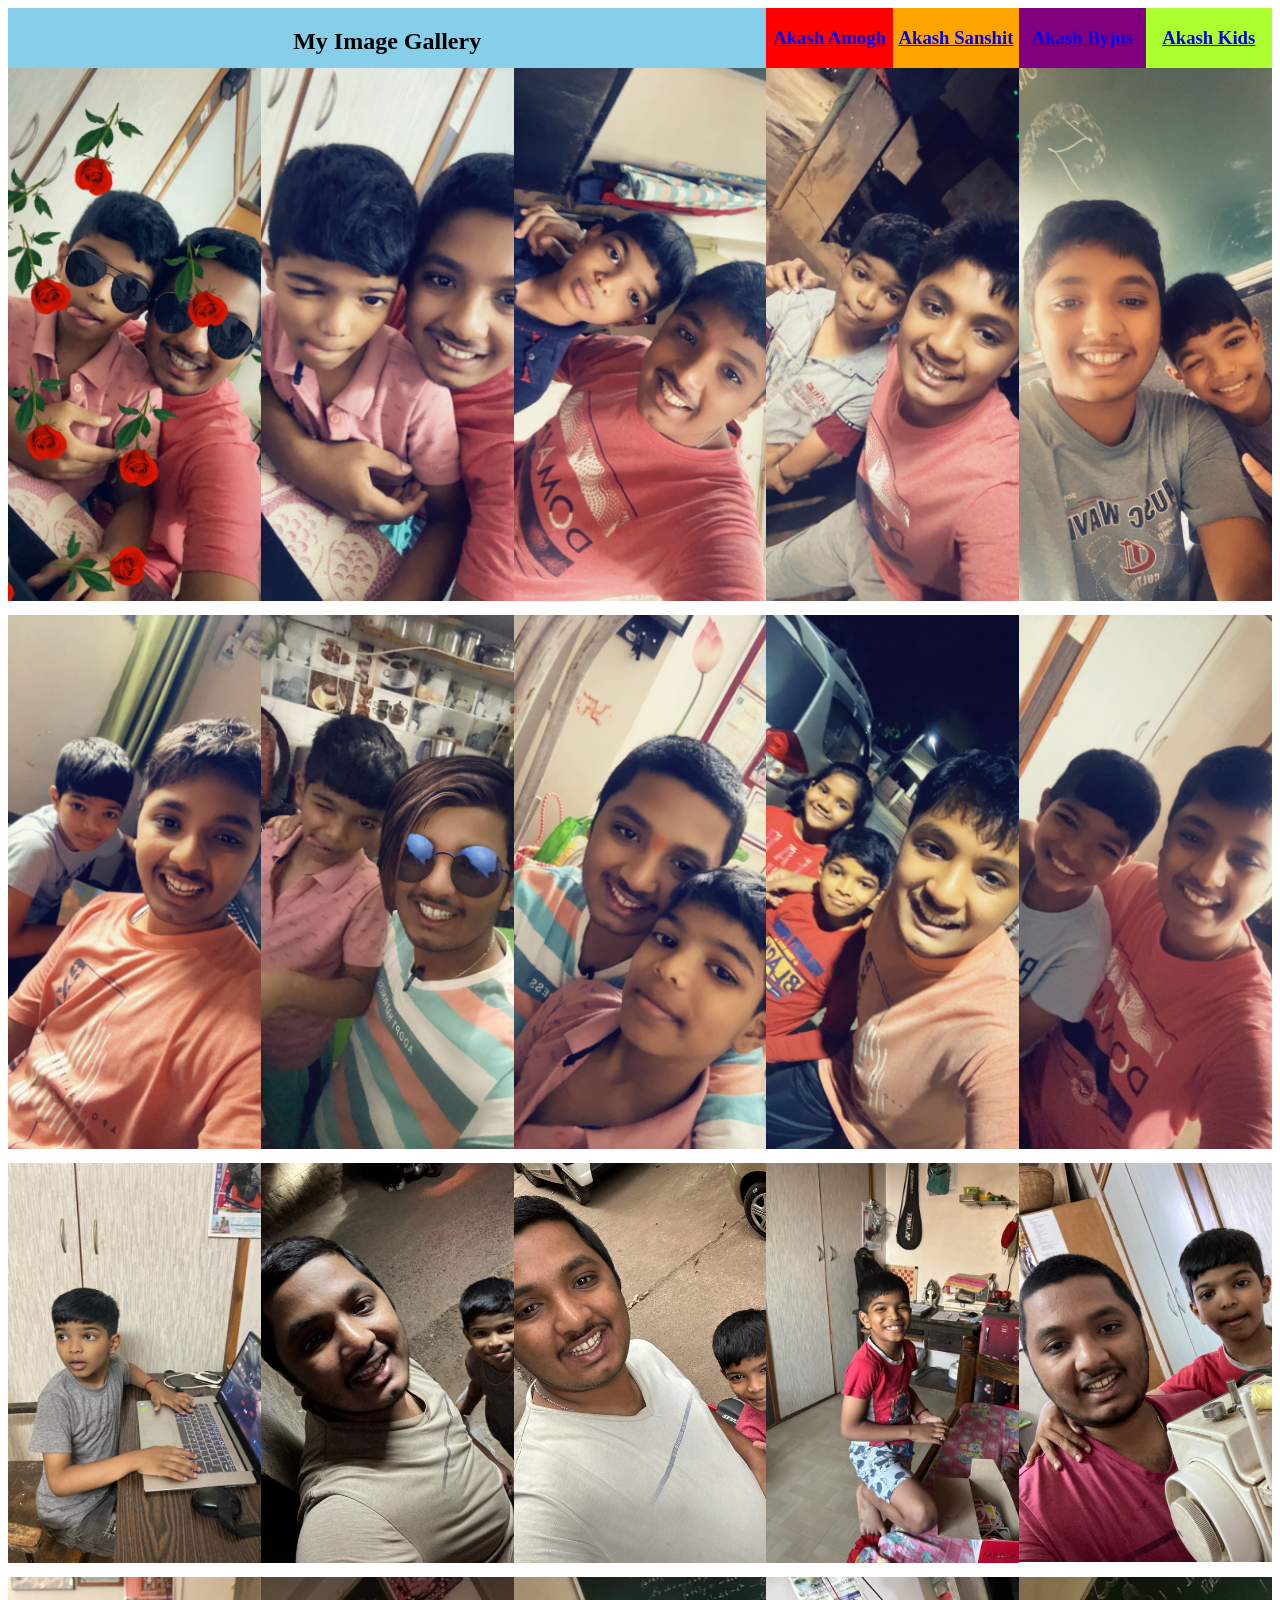
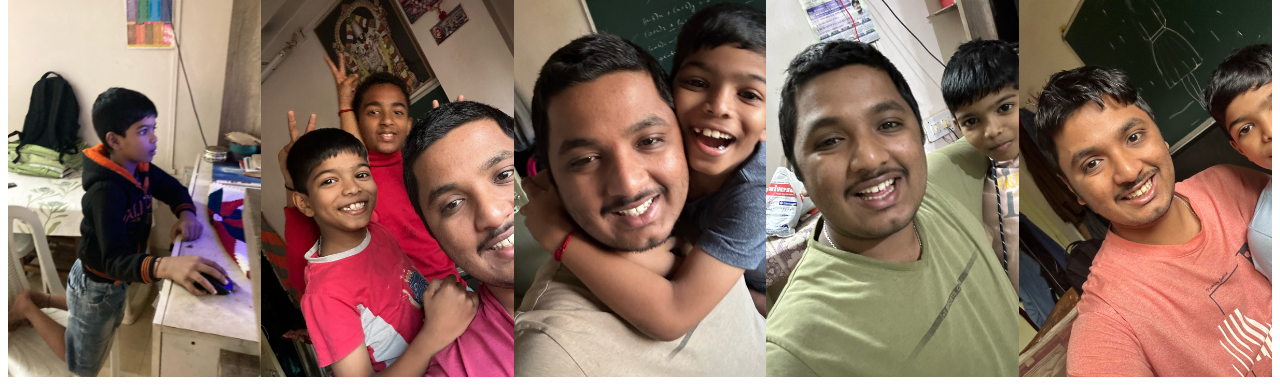
==== index.html @ 610f6453 "d21alyvh0o2f9q" ====
<!DOCTYPE html>
<html lang="en">
  <head>
    <meta charset="UTF-8" />
    <title>Image Gallery</title>
    <link rel="stylesheet" href="./style.css" />
  </head>

  <body>
    <div class="container">
      <div class="heading"><h2><strong>My Image Gallery</strong></h2></div>
      <div class="link1"><a href="./index.html"><h3>Akash Amogh</h3></a></div>
      <div class="link2"><a href="./index2.html"><h3>Akash Sanshit</h3></a></div>
      <div class="link3"><a href="./index3.html"><h3>Akash Byjus</h3></a></div>
      <div class="link4"><a href="./index4.html"><h3>Akash Kids</h3></a></div>
    </div>

     <div class="container">
      <div class="wrapper"><img src="./assets/IMG_0027.JPG" /></div>
      <div class="wrapper"><img src="./assets/IMG_0028.JPG" /></div>
      <div class="wrapper"><img src="./assets/IMG_0031.JPG" /></div>
      <div class="wrapper"><img src="./assets/IMG_0032.JPG" /></div>
      <div class="wrapper"><img src="./assets/IMG_0033.JPG" /></div>
    </div>

    <div class="gap"> </div>

    <div class="container">
      <div class="wrapper"><img src="./assets/IMG_0041.JPG" /></div>
      <div class="wrapper"><img src="./assets/IMG_0078.JPG" /></div>
      <div class="wrapper"><img src="./assets/IMG_0079.JPG" /></div>
      <div class="wrapper"><img src="./assets/IMG_0080.JPG" /></div>
      <div class="wrapper"><img src="./assets/IMG_0081.JPG" /></div>
    </div>

     <div class="gap"> </div>

    <div class="container">
      <div class="wrapper"><img src="./assets/ILSHE1120.JPG" /></div>
      <div class="wrapper"><img src="./assets/GORCE9852.JPG" /></div>
      <div class="wrapper"><img src="./assets/GIYIE9351.JPG" /></div>
      <div class="wrapper"><img src="./assets/WZJXE5981.JPG" /></div>
      <div class="wrapper"><img src="./assets/VHYRE4338.JPG" /></div>
    </div>

    <div class="gap"> </div>

    <div class="container">
      <div class="wrapper"><img src="./assets/QHLIE4825.JPG" /></div>
      <div class="wrapper"><img src="./assets/LMNVE9817.JPG" /></div>
      <div class="wrapper"><img src="./assets/UVQVE2646.JPG" /></div>
      <div class="wrapper"><img src="./assets/METWE0785.JPG" /></div>
      <div class="wrapper"><img src="./assets/PSTUE1760.JPG" /></div>
    </div>

</body>
---- style.css ----
.container{
    display: flex;
    justify-content: space-between;
    text-align: center;
}

.heading{
    background-color: skyblue;
    height: 60px;
    width: 60%;
}

.link1{
    background-color: red;
    height: 60px;
    width: 10%
}
.link2{
    background-color: orange;
    height: 60px;
    width: 10% 
}
.link3{
    background-color: purple;
    height: 60px;
    width: 10% 
}
.link4{
    background-color: greenyellow;
    height: 60px;
    width: 10% 
}

img{
    width: 300px;
}

.gap{
    height: 10px;
}

.wrapper{
    overflow: hidden;
}

.wrapper img {
    transition: scale 400ms;
}

.wrapper:hover img{
    scale: 120%;
}
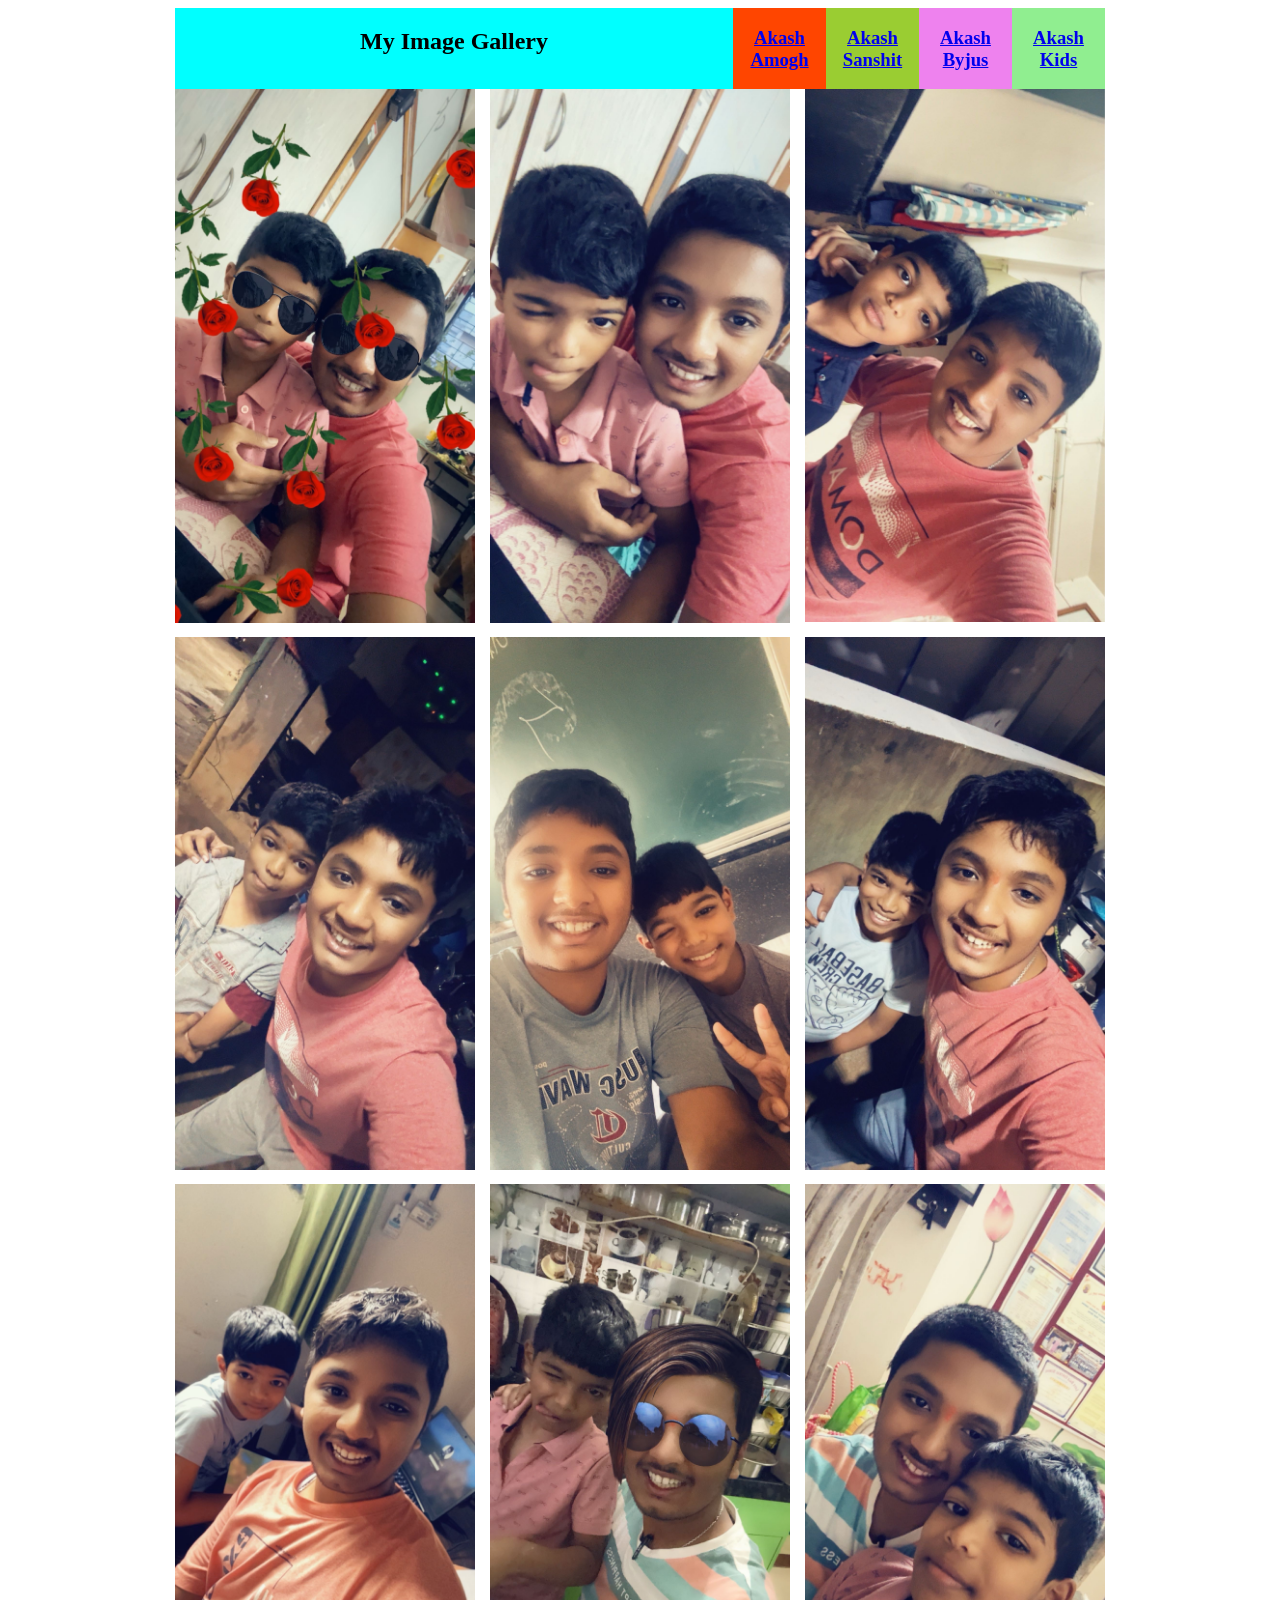
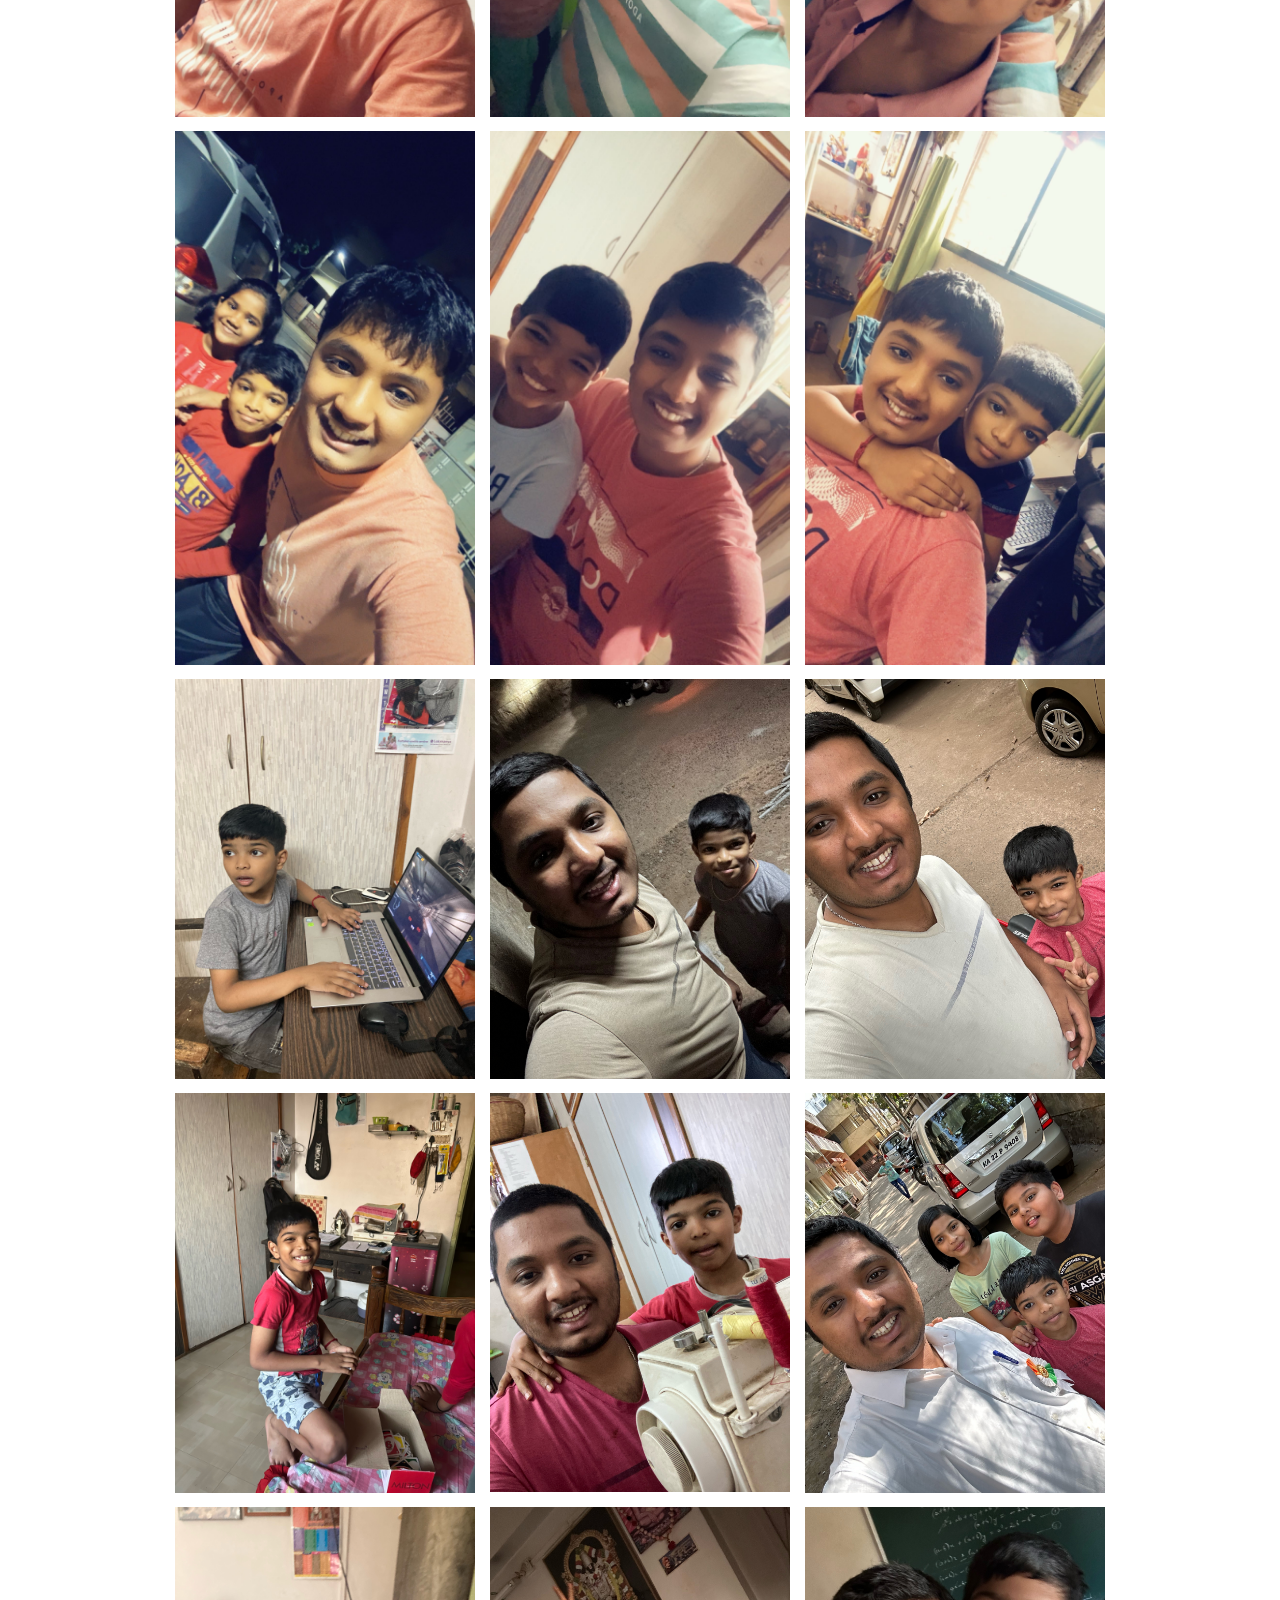
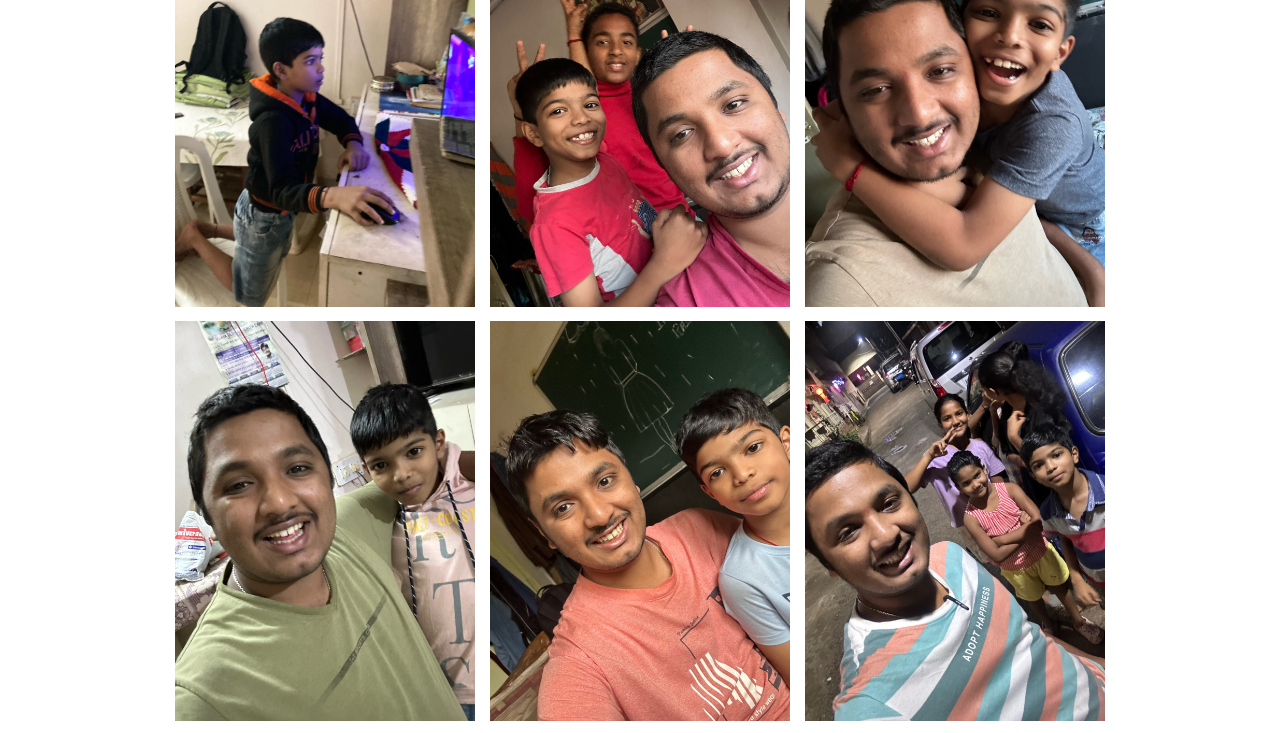
==== commit 99484fa1: "rWBySRPckCsLbC" ====
--- a/index.html
+++ b/index.html
@@ -7,50 +7,76 @@
   </head>
 
   <body>
-    <div class="container">
+    <div class="text-container">
       <div class="heading"><h2><strong>My Image Gallery</strong></h2></div>
       <div class="link1"><a href="./index.html"><h3>Akash Amogh</h3></a></div>
-      <div class="link2"><a href="./index2.html"><h3>Akash Sanshit</h3></a></div>
-      <div class="link3"><a href="./index3.html"><h3>Akash Byjus</h3></a></div>
-      <div class="link4"><a href="./index4.html"><h3>Akash Kids</h3></a></div>
+      <div class="link2"><a href="./index.html"><h3>Akash Sanshit</h3></a></div>
+      <div class="link3"><a href="./index.html"><h3>Akash Byjus</h3></a></div>
+      <div class="link4"><a href="./index.html"><h3>Akash Kids</h3></a></div>
     </div>
 
-     <div class="container">
-      <div class="wrapper"><img src="./assets/IMG_0027.JPG" /></div>
-      <div class="wrapper"><img src="./assets/IMG_0028.JPG" /></div>
-      <div class="wrapper"><img src="./assets/IMG_0031.JPG" /></div>
-      <div class="wrapper"><img src="./assets/IMG_0032.JPG" /></div>
-      <div class="wrapper"><img src="./assets/IMG_0033.JPG" /></div>
-    </div>
+    <div class="main-container"> 
+      <div class="container">
+        <div class="wrapper"><img src="./assets/IMG_0027.JPG" /></div>
+        <div class="wrapper"><img src="./assets/IMG_0028.JPG" /></div>
+        <div class="wrapper"><img src="./assets/IMG_0031.JPG" /></div>
+      </div>
 
-    <div class="gap"> </div>
+      <div class="gap"> </div>
 
-    <div class="container">
-      <div class="wrapper"><img src="./assets/IMG_0041.JPG" /></div>
-      <div class="wrapper"><img src="./assets/IMG_0078.JPG" /></div>
-      <div class="wrapper"><img src="./assets/IMG_0079.JPG" /></div>
-      <div class="wrapper"><img src="./assets/IMG_0080.JPG" /></div>
-      <div class="wrapper"><img src="./assets/IMG_0081.JPG" /></div>
-    </div>
+      <div class="container">
+        <div class="wrapper"><img src="./assets/IMG_0032.JPG" /></div>
+        <div class="wrapper"><img src="./assets/IMG_0033.JPG" /></div>
+        <div class="wrapper"><img src="./assets/IMG_1077.JPG" /></div>
+      </div>
 
-     <div class="gap"> </div>
+      <div class="gap"> </div>
 
-    <div class="container">
-      <div class="wrapper"><img src="./assets/ILSHE1120.JPG" /></div>
-      <div class="wrapper"><img src="./assets/GORCE9852.JPG" /></div>
-      <div class="wrapper"><img src="./assets/GIYIE9351.JPG" /></div>
-      <div class="wrapper"><img src="./assets/WZJXE5981.JPG" /></div>
-      <div class="wrapper"><img src="./assets/VHYRE4338.JPG" /></div>
-    </div>
+      <div class="container">
+        <div class="wrapper"><img src="./assets/IMG_0041.JPG" /></div>
+        <div class="wrapper"><img src="./assets/IMG_0078.JPG" /></div>
+        <div class="wrapper"><img src="./assets/IMG_0079.JPG" /></div>
+      </div>
 
-    <div class="gap"> </div>
+      <div class="gap"> </div>
 
-    <div class="container">
-      <div class="wrapper"><img src="./assets/QHLIE4825.JPG" /></div>
-      <div class="wrapper"><img src="./assets/LMNVE9817.JPG" /></div>
-      <div class="wrapper"><img src="./assets/UVQVE2646.JPG" /></div>
-      <div class="wrapper"><img src="./assets/METWE0785.JPG" /></div>
-      <div class="wrapper"><img src="./assets/PSTUE1760.JPG" /></div>
+      <div class="container">
+        <div class="wrapper"><img src="./assets/IMG_0080.JPG" /></div>
+        <div class="wrapper"><img src="./assets/IMG_0081.JPG" /></div>
+        <div class="wrapper"><img src="./assets/IMG_1078.JPG" /></div>
+      </div>
+
+      <div class="gap"> </div>
+
+      <div class="container">
+        <div class="wrapper"><img src="./assets/ILSHE1120.JPG" /></div>
+        <div class="wrapper"><img src="./assets/GORCE9852.JPG" /></div>
+        <div class="wrapper"><img src="./assets/GIYIE9351.JPG" /></div>
+      </div>
+
+      <div class="gap"> </div>
+
+      <div class="container">
+        <div class="wrapper"><img src="./assets/WZJXE5981.JPG" /></div>
+        <div class="wrapper"><img src="./assets/VHYRE4338.JPG" /></div>
+        <div class="wrapper"><img src="./assets/WODTE3990.JPG" /></div>
+      </div>
+
+      <div class="gap"> </div>
+
+      <div class="container">
+        <div class="wrapper"><img src="./assets/QHLIE4825.JPG" /></div>
+        <div class="wrapper"><img src="./assets/LMNVE9817.JPG" /></div>
+        <div class="wrapper"><img src="./assets/UVQVE2646.JPG" /></div>
+      </div>
+
+      <div class="gap"> </div>
+
+      <div class="container">
+        <div class="wrapper"><img src="./assets/METWE0785.JPG" /></div>
+        <div class="wrapper"><img src="./assets/PSTUE1760.JPG" /></div>
+        <div class="wrapper"><img src="./assets/ILSFE1216.JPG" /></div>
+      </div>
     </div>
 
 </body>
--- a/style.css
+++ b/style.css
@@ -1,34 +1,40 @@
+.text-container {
+    display: grid;
+    width: 930px;
+    margin: 0 auto;
+    grid-template-columns: 60% 10% 10% 10% 10%;
+    text-align: center;
+}
+
+.heading {
+    background-color: aqua;
+}
+
+.link1 {
+    background-color: orangered;
+}
+
+.link2 {
+    background-color: yellowgreen;
+}
+
+.link3 {
+    background-color: violet
+}
+
+.link4 {
+    background-color: lightgreen;
+}
+
+.main-container {
+    width: 930px;
+    margin: 0 auto;
+}
+
 .container{
     display: flex;
     justify-content: space-between;
-    text-align: center;
-}
-
-.heading{
-    background-color: skyblue;
-    height: 60px;
-    width: 60%;
-}
-
-.link1{
-    background-color: red;
-    height: 60px;
-    width: 10%
-}
-.link2{
-    background-color: orange;
-    height: 60px;
-    width: 10% 
-}
-.link3{
-    background-color: purple;
-    height: 60px;
-    width: 10% 
-}
-.link4{
-    background-color: greenyellow;
-    height: 60px;
-    width: 10% 
+    flex-wrap: wrap;
 }
 
 img{
